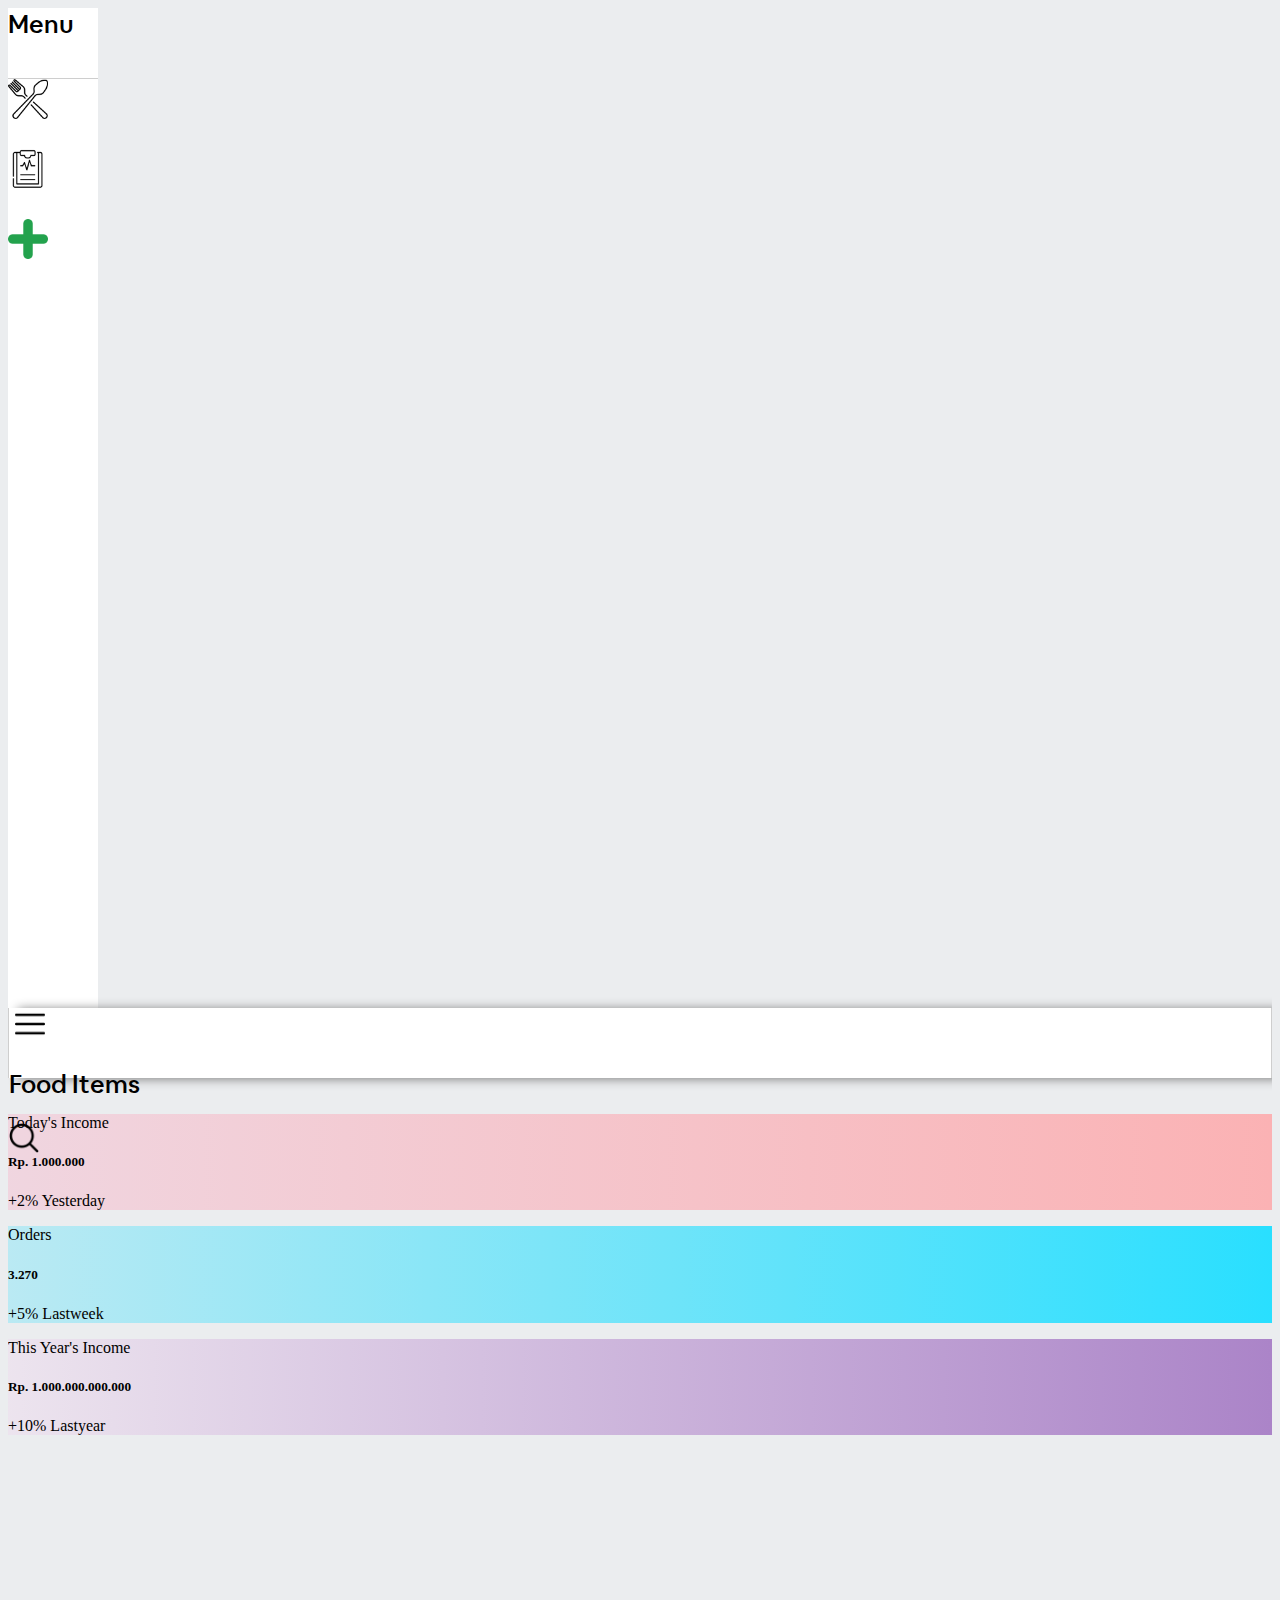
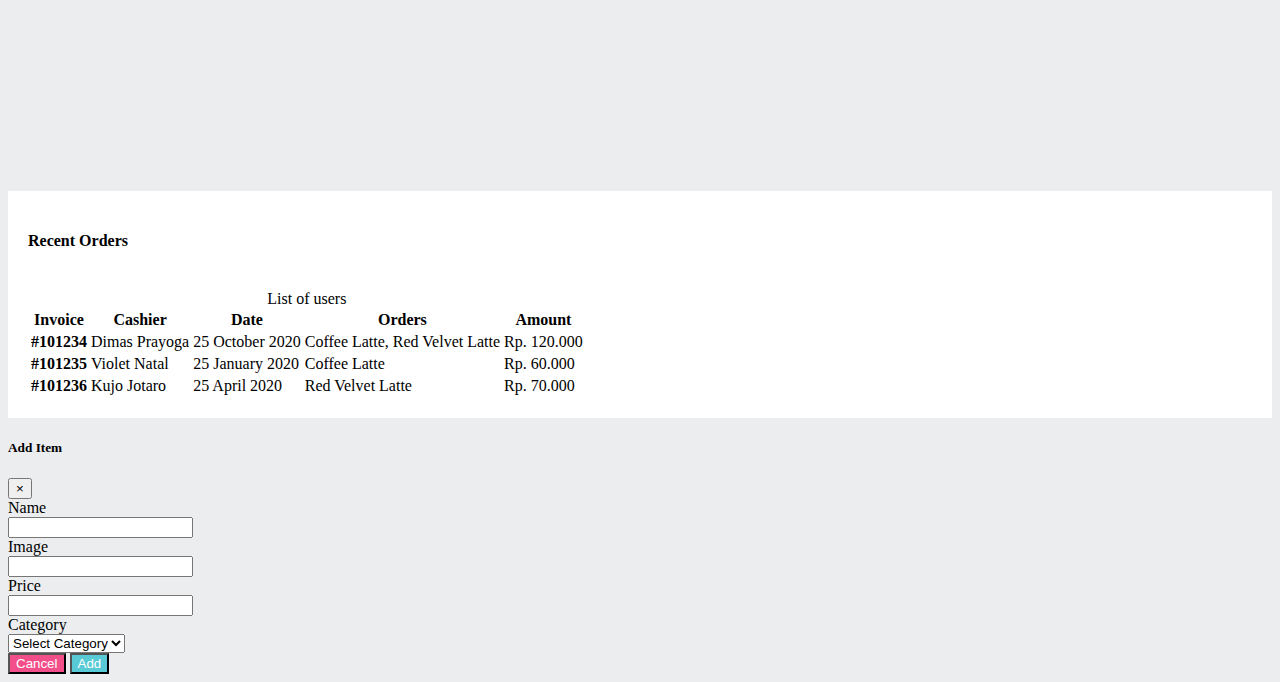
==== pages/home-history.html @ ce55f662 "Adding Files" ====
<!doctype html>
<html lang="en">
  <head>
    <meta charset="utf-8">
    <meta name="viewport" content="width=device-width, initial-scale=1, shrink-to-fit=no">
    <link rel="stylesheet" href="https://stackpath.bootstrapcdn.com/bootstrap/4.1.3/css/bootstrap.min.css" integrity="sha384-MCw98/SFnGE8fJT3GXwEOngsV7Zt27NXFoaoApmYm81iuXoPkFOJwJ8ERdknLPMO" crossorigin="anonymous">
    <!-- Custom styles for this template -->
    <link href="../assets/css/index-main.css" rel="stylesheet">
    <title>Hello, world!</title>
  </head>
  <body>

    <div class="d-flex" id="wrapper">
      <!-- Sidemenu/Sidebar -->
      <div class="sideMenu" id="sidebar-wrapper">
        <div class="sidebar-heading">
          <div class="row headerBox text-center align-items-center">
            <div class="col-sm-12 headerBrand">
              <a href="index-main.html" class="normalLink">
                  Menu
              </a>
          </div>
          </div>
        </div>
        <div class="list-group list-group-flush">
          <div class="row menuIconBox align-items-center">
            <div class="col-sm-12 text-center">
              <a href="home-select.html">
                <img src="../assets/images/icons/fork.png" class="menuIcon">
              </a>
            </div>
          </div>
          <div class="row menuIconBox align-items-center">
            <div class="col-sm-12 text-center">
              <a href="">
                <img src="../assets/images/icons/clipboard.png" class="menuIcon">
              </a>
            </div>
          </div>
          <div class="row menuIconBox align-items-center">
            <div class="col-sm-12 text-center">
              <a href="" data-toggle="modal" data-target="#exampleModal1">
                <img src="../assets/images/icons/add.png" class="menuIcon">
              </a>
            </div>
          </div>
        </div>
      </div>
      <!-- Sidemenu/#sidebar-wrapper -->
      <!------------------------------- Start ------------------------------------>
      <!-- Page Content -->
      <div id="page-content-wrapper">
        <div class="container-fluid">
          <!-- Header -->
          <div class="row">
            <!-- Header Brand -->
            <div class="col-sm-12 col-md-12 col-xl-12 headerOne">
              <div class="row headerBox align-items-center">
                <div class="col-sm-3 col-md-3 col-lg-3 col-xl-1 col-2">
                  <!-- <img src="../assets/images/icons/menu.png" class="headerIcon"> -->
                  <button class="btn btn-custom" id="menu-toggle">
                    <!-- Toggle Menu -->
                    <img src="../assets/images/icons/menu.png" class="headerIcon">
                  </button>
                </div>
                <div class="col-sm-6 col-md-7 col-lg-7 col-xl-10 col-8">
                  <p class="headerBrand text-center headerBoxBrandPosition">Food Items</p>
                </div>
                <div class="col-sm-3 col-md-2 col-lg-2 col-xl-1 col-2">
                  <img src="../assets/images/icons/find.png" class="headerIcon">
                </div>
              </div>
            </div>
          </div>
          <!-- End Header -->
        </div>
        <!-- SideMenu -->
        <!-- End SideMenu -->

        <!----------------------------- Main ------------------------------>
        <div class="container-fluid" style="padding-top: 20px;">
            <div class="row">
                <!-- Product -->
                <div class="col-sm-12">
                    <div class="row">
                        <div class="col-sm-4">
                          <div class="card">
                            <div class="card-body" style="background-image: linear-gradient(-90deg, #FBB2B4, rgba(255, 143, 178, 0.25));">
                                <p class="card-text">Today's Income</p>  
                                <h5 class="card-title">Rp. 1.000.000</h5>
                                <p class="card-text">+2% Yesterday</p>
                            </div>
                          </div>
                        </div>
                        <div class="col-sm-4">
                            <div class="card">
                              <div class="card-body" style="background-image: linear-gradient(-90deg, #29DFFF, rgba(41, 223, 255, 0.25));">
                                  <p class="card-text">Orders</p>  
                                  <h5 class="card-title">3.270</h5>
                                  <p class="card-text">+5% Lastweek</p>
                              </div>
                            </div>
                          </div>
                          <div class="col-sm-4">
                            <div class="card">
                              <div class="card-body" style="background-image: linear-gradient(-90deg, #AB84C8, rgba(241, 201, 236, 0.25));">
                                  <p class="card-text">This Year's Income</p>  
                                  <h5 class="card-title">Rp. 1.000.000.000.000</h5>
                                  <p class="card-text">+10% Lastyear</p>
                              </div>
                            </div>
                          </div>
                      </div>
                </div>
                <!-- End Product -->
            </div>
            <!-- Charts -->
            <div class="row" style="padding-top: 20px;">
                <div class="col-sm-12">
                    <div id="chartContainer" style="height: 300px; width: 100%;"></div>
                </div>
            </div>
            <!-- End Charts -->
            <div class="row" style="padding-top: 20px;">
                <div class="col-sm-12">
                    <div class="boxRecentOrder" style="padding: 20px;">
                        <h4>Recent Orders</h4>
                        <br>
                        <table class="table">
                            <caption>List of users</caption>
                            <thead>
                              <tr>
                                <th scope="col">Invoice</th>
                                <th scope="col">Cashier</th>
                                <th scope="col">Date</th>
                                <th scope="col">Orders</th>
                                <th scope="col">Amount</th>
                              </tr>
                            </thead>
                            <tbody>
                              <tr>
                                <th scope="row">#101234</th>
                                <td>Dimas Prayoga</td>
                                <td>25 October 2020</td>
                                <td>Coffee Latte, Red Velvet Latte</td>
                                <td>Rp. 120.000</td>
                              </tr>
                              <tr>
                                <th scope="row">#101235</th>
                                <td>Violet Natal</td>
                                <td>25 January 2020</td>
                                <td>Coffee Latte</td>
                                <td>Rp. 60.000</td>
                              </tr>
                              <tr>
                                <th scope="row">#101236</th>
                                <td>Kujo Jotaro</td>
                                <td>25 April 2020</td>
                                <td>Red Velvet Latte</td>
                                <td>Rp. 70.000</td>
                              </tr>
                            </tbody>
                        </table>
                    </div>
                </div>
            </div>
        </div>
        <!-- End Body -->
        <!-- Button trigger modal -->
        <div class="modal fade" id="exampleModal1" tabindex="-1" role="dialog" aria-labelledby="exampleModalLabel" aria-hidden="true">
          <div class="modal-dialog" role="document">
              <div class="modal-content">
                  <div class="modal-header" style="border: none;">
                  <h5 class="modal-title" id="exampleModalLabel">Add Item</h5>
                  <button type="button" class="close" data-dismiss="modal" aria-label="Close">
                      <span aria-hidden="true">&times;</span>
                  </button>
                  </div>
                  <div class="modal-body">
                      <form>
                          <div class="form-group row">
                          <label for="staticEmail" class="col-sm-2 col-form-label">Name</label>
                          <div class="col-sm-10">
                              <input type="text" class="form-control" id="staticEmail">
                          </div>
                          </div>
                          <div class="form-group row">
                          <label for="inputPassword" class="col-sm-2 col-form-label">Image</label>
                          <div class="col-sm-10">
                              <input type="text" class="form-control" id="inputPassword">
                          </div>
                          </div>
                          <div class="form-group row">
                              <label for="inputPassword" class="col-sm-2 col-form-label">Price</label>
                              <div class="col-sm-10">
                              <input type="text" class="form-control" id="inputPassword">
                              </div>
                          </div>
                          <div class="form-group row">
                              <label for="inputPassword" class="col-sm-2 col-form-label">Category</label>
                              <div class="col-sm-10">
                                  <select id="inputState" class="form-control">
                                      <option selected>Select Category</option>
                                      <option>...</option>
                                  </select>
                              </div>
                          </div>
                      </form>
                  </div>
                  <div class="modal-footer" style="border: none;">
                  <button type="button" class="btn btnTwo" data-dismiss="modal">Cancel</button>
                  <button type="button" class="btn btnOne">Add</button>
                  </div>
              </div>
          </div>
      </div>
      <!-- End Modal -->


    <!-- Optional JavaScript -->
    <!-- jQuery first, then Popper.js, then Bootstrap JS -->
    <script src="https://code.jquery.com/jquery-3.3.1.slim.min.js" integrity="sha384-q8i/X+965DzO0rT7abK41JStQIAqVgRVzpbzo5smXKp4YfRvH+8abtTE1Pi6jizo" crossorigin="anonymous"></script>
    <script src="https://cdnjs.cloudflare.com/ajax/libs/popper.js/1.14.3/umd/popper.min.js" integrity="sha384-ZMP7rVo3mIykV+2+9J3UJ46jBk0WLaUAdn689aCwoqbBJiSnjAK/l8WvCWPIPm49" crossorigin="anonymous"></script>
    <script src="https://stackpath.bootstrapcdn.com/bootstrap/4.1.3/js/bootstrap.min.js" integrity="sha384-ChfqqxuZUCnJSK3+MXmPNIyE6ZbWh2IMqE241rYiqJxyMiZ6OW/JmZQ5stwEULTy" crossorigin="anonymous"></script>
    <script>
      // $("#menu-toggle").on('click',function(e) {
        $("#menu-toggle").click(function(e) {
          e.preventDefault();
          $("#wrapper").toggleClass("toggled");
        });
      </script>
      <!-- Charts from https://canvasjs.com/jquery-charts/dynamic-chart/ -->
    <script src="https://canvasjs.com/assets/script/jquery-1.11.1.min.js"></script>
    <script src="https://canvasjs.com/assets/script/jquery.canvasjs.min.js"></script>
    <script>
        window.onload = function() {
        
        var dataPoints = [];
        
        var options = {
            theme: "light2",
            title: {
                text: "Revenue"
            },
            data: [{
                type: "line",
                dataPoints: dataPoints
            }]
        };
        $("#chartContainer").CanvasJSChart(options);
        updateData();
        
        // Initial Values
        var xValue = 0;
        var yValue = 10;
        var newDataCount = 6;
        
        function addData(data) {
            if(newDataCount != 1) {
                $.each(data, function(key, value) {
                    dataPoints.push({x: value[0], y: parseInt(value[1])});
                    xValue++;
                    yValue = parseInt(value[1]);
                });
            } else {
                //dataPoints.shift();
                dataPoints.push({x: data[0][0], y: parseInt(data[0][1])});
                xValue++;
                yValue = parseInt(data[0][1]);
            }
          
            newDataCount = 1;
          
            $("#chartContainer").CanvasJSChart().render()
            setTimeout(updateData, 1500);	
        }
        
        function updateData() {
            $.getJSON("https://canvasjs.com/services/data/datapoints.php?xstart="+xValue+"&ystart="+yValue+"&length="+newDataCount+"&type=json", addData);
        }
        
        }
        </script>
  </body>
</html>
---- assets/css/index-main.css ----
body {
    background-color: rgba(190, 195, 202, 0.3);;
}
/* Delete up here */
@font-face {
    font-family: 'AirbnbMedium';
    src: url('../font/AirbnbCerealMedium.ttf');
}
@font-face {
    font-family: 'AirbnbBook';
    src: url('../font/AirbnbCerealBook.ttf');
}
/* Public Class */
.font-medium {
    font-family: AirbnbMedium;
}
.font-book {
    font-family: AirbnbBook;
}
.font-bold {
    font-weight: bold;
}
.font-normal {
    font-weight: none;
}
.btn-checkout {
    border-radius: 0;
    background-color: #57CAD5;
    width: 350px;
    color: #FFFFFF;
    font-weight: bold;
}
.btn-cancel {
    border-radius: 0;
    background-color: #F24F8A;
    width: 350px;
    color: #FFFFFF;
    font-weight: bold;
}
.btnOne {
    background-color: #57CAD5;
    color: #FFFFFF;
}
.btnTwo {
    background-color: #F24F8A;
    color: #FFFFFF;
}
.normalLink {
    color: black;
    text-decoration: none;
}
.normalLink:hover {
    color: black;
    text-decoration: none;
}
/* End Public Class */
/* Header */
.headerOne {
    height: 70px;
    background-color: #FFFFFF;
    box-shadow: 10px 1px 10px grey;
    z-index: 1;
    border-left: #CECECE 1px solid;
    border-right: #CECECE 1px solid;
}
.headerTwo {
    height: 70px;
    background-color: #FFFFFF;
    box-shadow: 3px 1px 10px grey;
    z-index: 1;
    border-left: #CECECE 1px solid;
}
.cartSpan {
    height: 30px;
    width: 30px;
    background-color: #57CAD5;
    border-radius: 50%;
    display: inline-block;
    font-size: 0.8em;
    color: white;
  }
.headerBox {
    height: 70px;
}
.headerBoxBrandPosition {
    height: 30px;
}
.headerIcon {
    width: 30px;
    height: 30px;
}
.headerBrand {
    font-family: AirbnbMedium;
    font-size: 25px;
}
.btn-custom {
    background-color: transparent;
    border: none;
}
/* End Header */
/* Sidemenu */
.sideMenu {
    width: 90px;
    height: 1000px;
    background-color: #FFFFFF;
}
.menuIconBox {
    height: 70px;
}
.menuIcon {
    width: 40px;
    height: 40px;
}
/* End Sidemenu */
/* Product */
.productBox {
    height: 100px;
    background-color: blue;
}
.productCard {
    font-family: AirbnbMedium;
}
.productImage {
    width: 240px; /* width of container */
    height: 180px; /* height of container */
    object-fit: cover;
    border-top-left-radius: 10px;
    border-top-right-radius: 10px;
}
.productImageSelected {
    width: 240px; /* width of container */
    height: 180px; /* height of container */
    border-top-left-radius: 10px;
    border-top-right-radius: 10px;
    background-color: black;
    opacity: 0.8;
}
.productImageSelectedCeklis {
    background-image: url("../images/icons/ceklis.png");
    background-repeat: no-repeat;
    background-position: 80px;
}
.productDescription {
    height: 50px;
    width: 240px;
    padding-top: 10px;
    padding-left: 5px;
}
/* End Product */
/* Cart */
.cart-icon {
    height: 200px;
    width: 200px;
}
.cartBox {
    width: 380px;
    height: 150px;
    background-color: blue;
    padding-bottom: 10px;
}
.cartSpace {
    height: 20px;
    background-color: cadetblue;
}
.cartImage {
    width: 100px;
    height: 100px;
}
.cartQtyNav {
    width: 35px;
    height: 35px;
    border: 1px solid #82DE3A;
    background-color: rgba(130, 222, 58, 0.2);
    margin: auto;
    border-radius: 0px;
}
.cartText {
    font-size: 14pt;
}
.boxRecentOrder {
    background-color: #FFFFFF;
}
@media (max-width: 636px) {
    .headerBrand {
        font-size: 18pt;
    }
}
@media (max-width: 616px){
    .headerBrand {
        font-size: 17pt;
    }
}
@media (max-width: 576px) {
    .headerBrand {
        font-size: 16.2pt;
    }
}
@media (max-width: 576px) {
    .headerOne {
        height: 70px;
        background-color: #FFFFFF;
        z-index: 2;
        box-shadow: none;
    }
    .headerTwo {
        height: 70px;
        background-color: #FFFFFF;
        z-index: 1;
        box-shadow: none;
    }
}
/* End Cart */
/* Side Content !Important */

/* End Side Content */

/*!
 * Start Bootstrap - Simple Sidebar (https://startbootstrap.com/templates/simple-sidebar)
 * Copyright 2013-2020 Start Bootstrap
 * Licensed under MIT (https://github.com/StartBootstrap/startbootstrap-simple-sidebar/blob/master/LICENSE)
*/
#wrapper {
  overflow-x: hidden;
  overflow-y: hidden;
}
#sidebar-wrapper {
  min-height: 100vh;
  /* margin-left: -6rem; */
  margin-left: 0;
  -webkit-transition: margin .25s ease-out;
  -moz-transition: margin .25s ease-out;
  -o-transition: margin .25s ease-out;
  transition: margin .25s ease-out;
}
#sidebar-wrapper .sidebar-heading {
  height: 70px;
  border-bottom: #CECECE 1px solid;
}
#page-content-wrapper {
  /* min-width: 100vw; */
  min-width: 0;
    width: 100%;
}
#wrapper.toggled #sidebar-wrapper {
  /* margin-left: 0; */
  margin-left: -6rem;
}
@media (min-width: 768px) {
  #sidebar-wrapper {
    margin-left: 0;
  }
  #page-content-wrapper {
    min-width: 0;
    width: 100%;
  }
  #wrapper.toggled #sidebar-wrapper {
    margin-left: -6rem;
  }
}
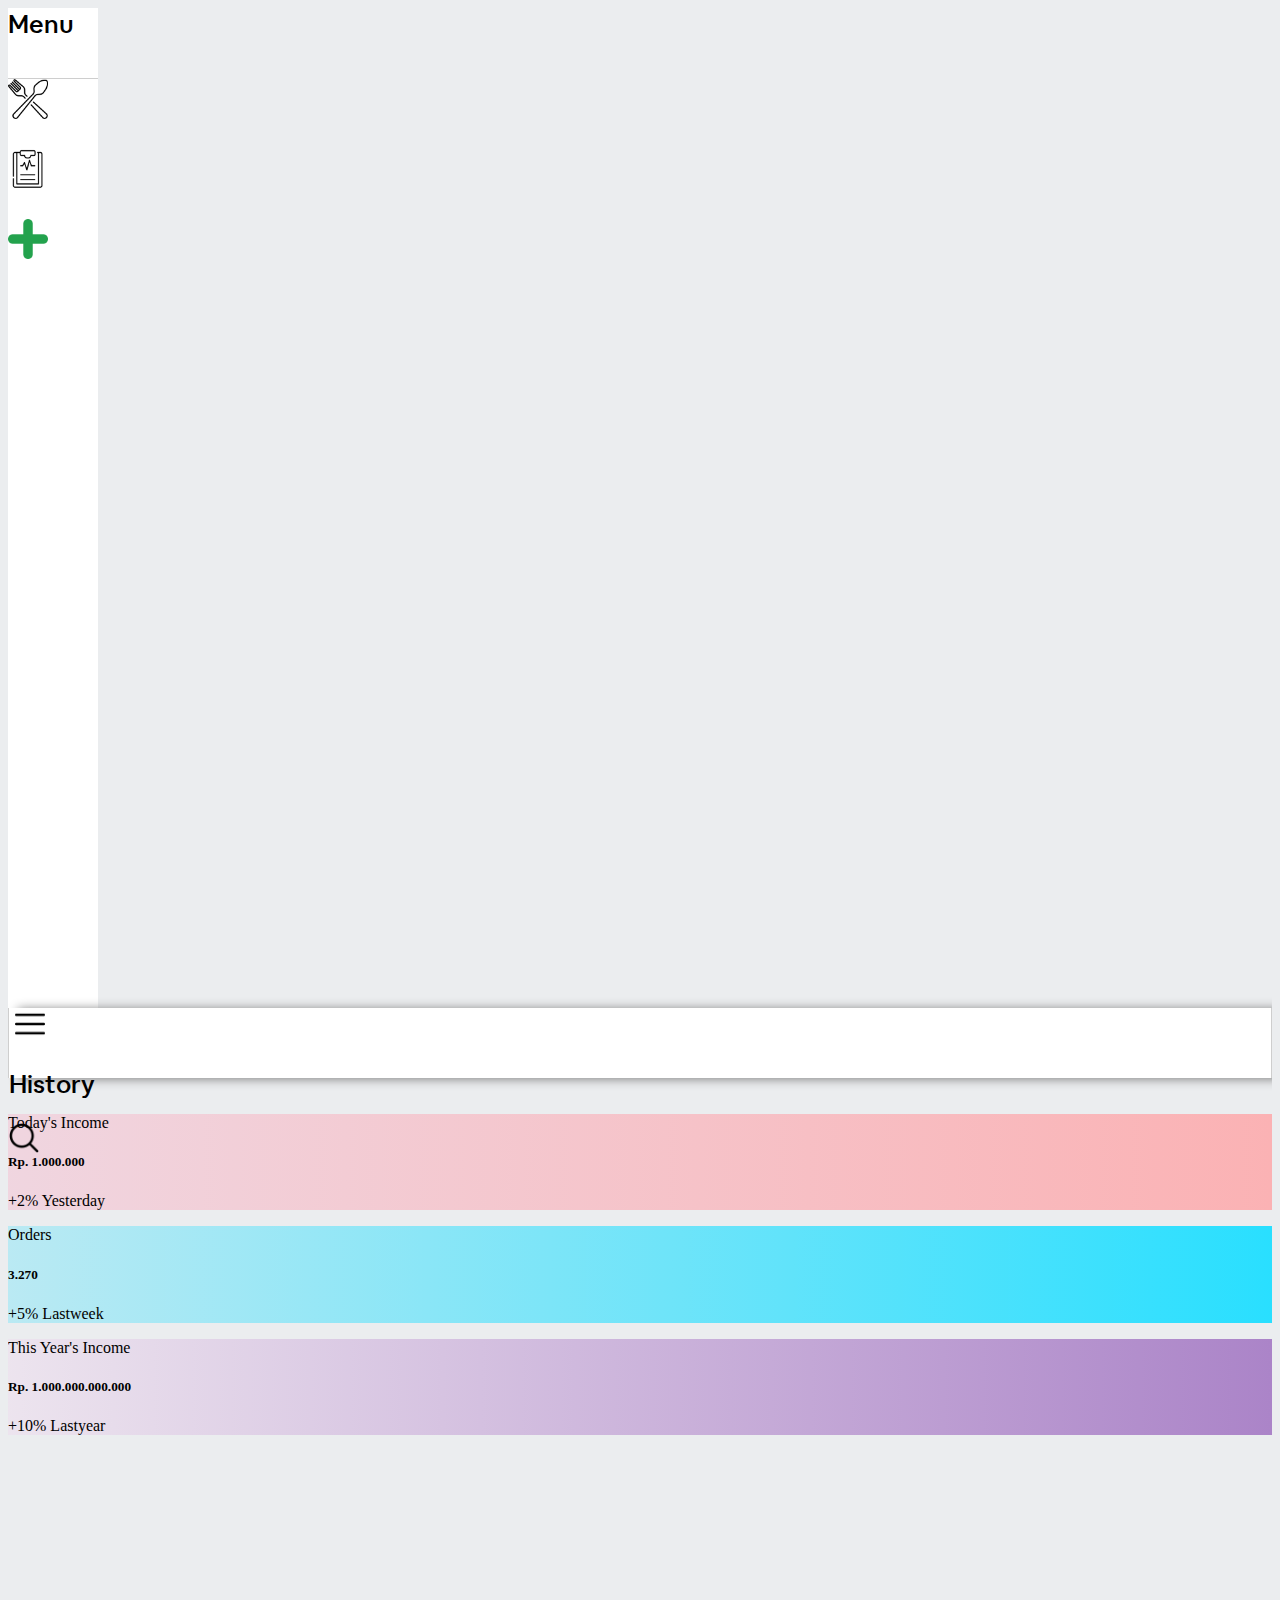
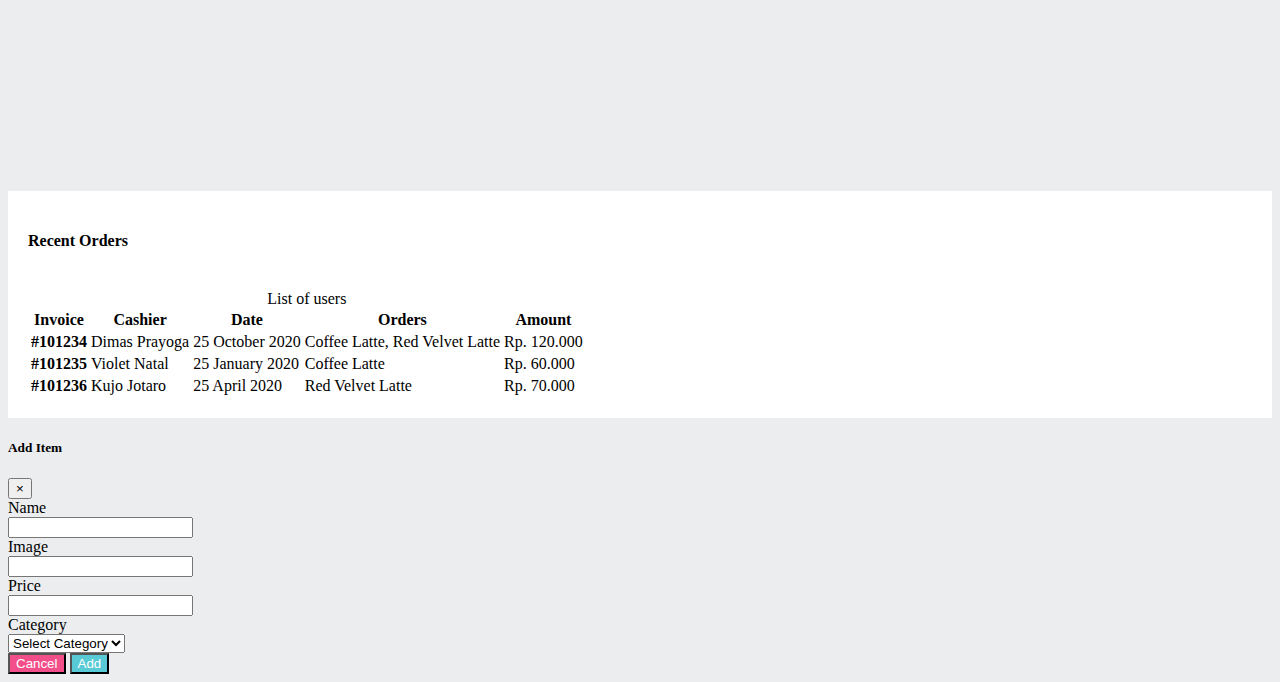
==== commit fc041c5e: "Update Semanthic html" ====
--- a/pages/home-history.html
+++ b/pages/home-history.html
@@ -12,6 +12,7 @@
 
     <div class="d-flex" id="wrapper">
       <!-- Sidemenu/Sidebar -->
+      <nav>
       <div class="sideMenu" id="sidebar-wrapper">
         <div class="sidebar-heading">
           <div class="row headerBox text-center align-items-center">
@@ -19,7 +20,7 @@
               <a href="index-main.html" class="normalLink">
                   Menu
               </a>
-          </div>
+            </div>
           </div>
         </div>
         <div class="list-group list-group-flush">
@@ -32,7 +33,7 @@
           </div>
           <div class="row menuIconBox align-items-center">
             <div class="col-sm-12 text-center">
-              <a href="">
+              <a href="home-history.html">
                 <img src="../assets/images/icons/clipboard.png" class="menuIcon">
               </a>
             </div>
@@ -46,12 +47,14 @@
           </div>
         </div>
       </div>
+      </nav>
       <!-- Sidemenu/#sidebar-wrapper -->
       <!------------------------------- Start ------------------------------------>
       <!-- Page Content -->
       <div id="page-content-wrapper">
         <div class="container-fluid">
           <!-- Header -->
+          <header>
           <div class="row">
             <!-- Header Brand -->
             <div class="col-sm-12 col-md-12 col-xl-12 headerOne">
@@ -64,7 +67,7 @@
                   </button>
                 </div>
                 <div class="col-sm-6 col-md-7 col-lg-7 col-xl-10 col-8">
-                  <p class="headerBrand text-center headerBoxBrandPosition">Food Items</p>
+                  <p class="headerBrand text-center headerBoxBrandPosition">History</p>
                 </div>
                 <div class="col-sm-3 col-md-2 col-lg-2 col-xl-1 col-2">
                   <img src="../assets/images/icons/find.png" class="headerIcon">
@@ -72,6 +75,7 @@
               </div>
             </div>
           </div>
+          </header>
           <!-- End Header -->
         </div>
         <!-- SideMenu -->
@@ -82,6 +86,7 @@
             <div class="row">
                 <!-- Product -->
                 <div class="col-sm-12">
+                  <section>
                     <div class="row">
                         <div class="col-sm-4">
                           <div class="card">
@@ -111,6 +116,7 @@
                             </div>
                           </div>
                       </div>
+                  </section>
                 </div>
                 <!-- End Product -->
             </div>
